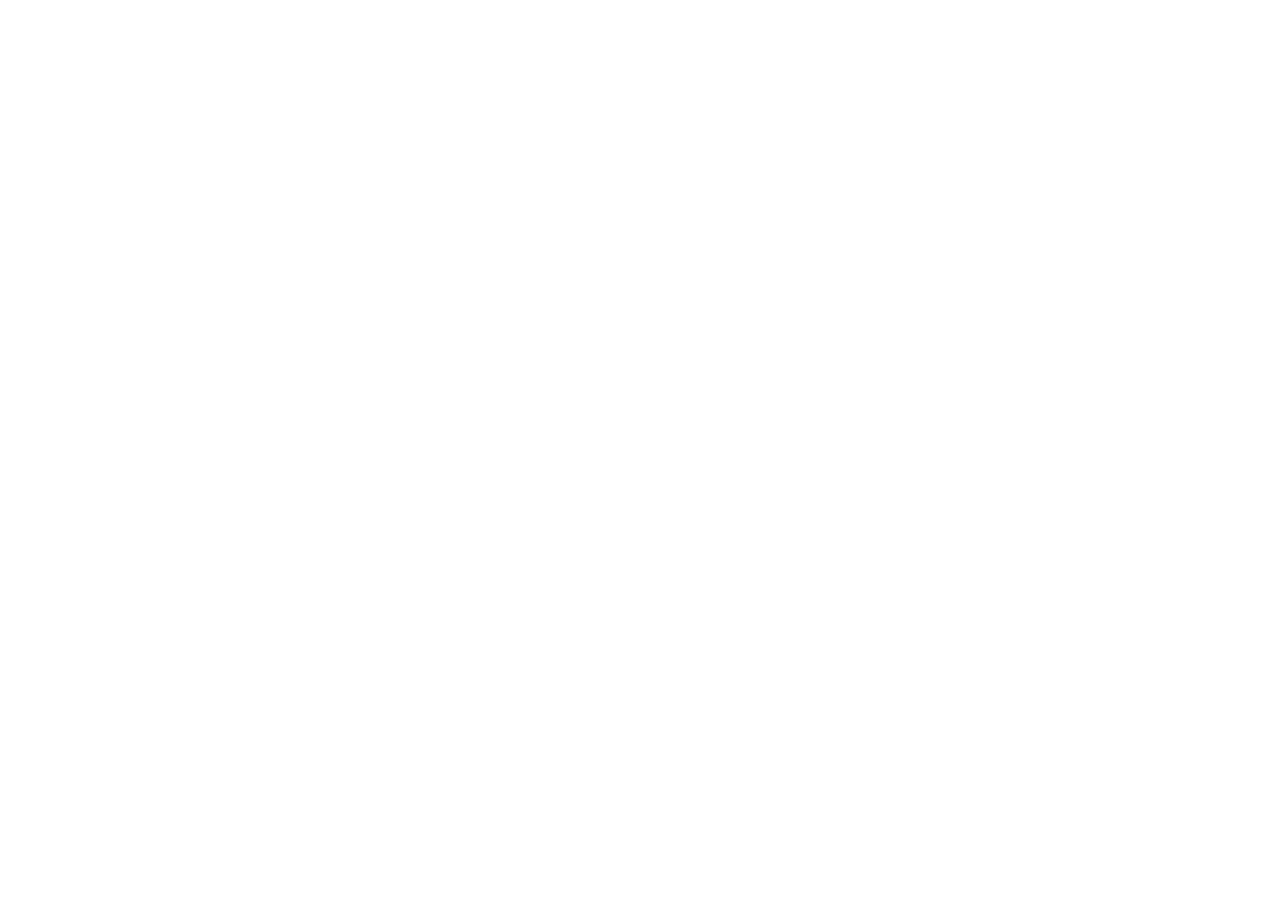
==== index.html @ b66bc5ad "Carga de todos los archivos" ====
<!DOCTYPE html>
<html lang="en">
  <head>
    <meta charset="UTF-8" />
    <meta http-equiv="X-UA-Compatible" content="IE=edge" />
    <meta name="viewport" content="width=device-width, initial-scale=1.0" />
    <link rel="preconnect" href="https://fonts.googleapis.com" />
    <link rel="preconnect" href="https://fonts.gstatic.com" crossorigin />
    <link
      href="https://fonts.googleapis.com/css2?family=Quicksand:wght@300;500;700&display=swap"
      rel="stylesheet"
    />
    <title>Document</title>
    <style>
      :root {
        /*Declaracion de variables CSS*/
        --Very-light-pink: #c7c7c7;
        --Text-input-field: #f7f7f7;
        --Hospital-green: #acd9b2;
        --White: #ffffff;
        --Black: #000000;
      }
      /*El texto que usara el proyecto y se cargan arriba los links*/
      body {
        font-family: "Quicksand", sans-serif;
      }
    </style>
  </head>
  <body></body>
</html>
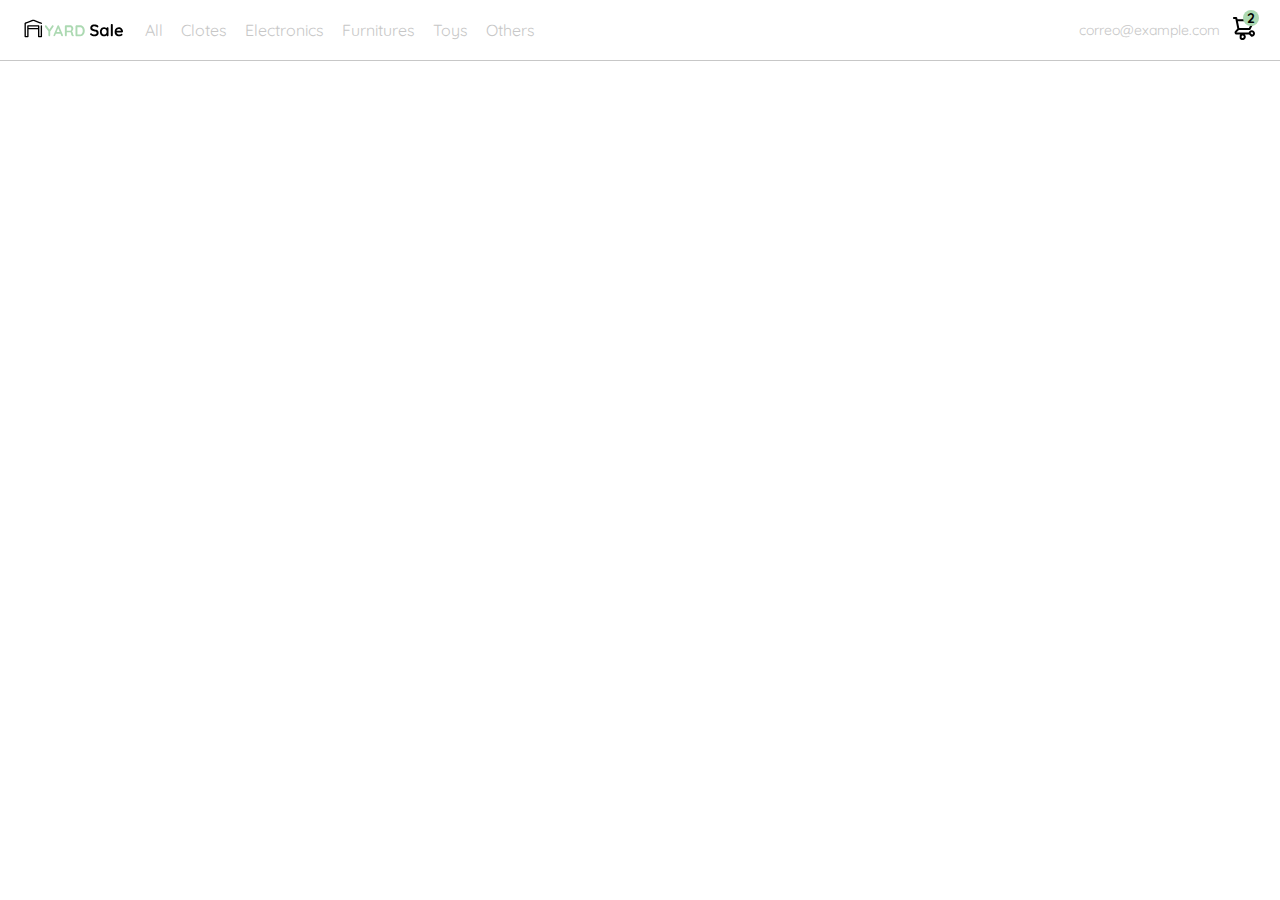
==== commit 59f38072: "git status X" ====
--- a/index.html
+++ b/index.html
@@ -10,21 +10,68 @@
       href="https://fonts.googleapis.com/css2?family=Quicksand:wght@300;500;700&display=swap"
       rel="stylesheet"
     />
-    <title>Document</title>
-    <style>
-      :root {
-        /*Declaracion de variables CSS*/
-        --Very-light-pink: #c7c7c7;
-        --Text-input-field: #f7f7f7;
-        --Hospital-green: #acd9b2;
-        --White: #ffffff;
-        --Black: #000000;
-      }
-      /*El texto que usara el proyecto y se cargan arriba los links*/
-      body {
-        font-family: "Quicksand", sans-serif;
-      }
-    </style>
+
+    <link
+      rel="shortcout icon"
+      href="./logos/favicon_bota_fora.svg"
+      type="img"
+    />
+    <link rel="stylesheet" href="./styles.css" />
+    <title>YardSale: Tienda Online</title>
   </head>
-  <body></body>
+  <body>
+    <nav>
+      <img src="./icons/icon_menu.svg" alt="menu" class="menu" />
+
+      <div class="navbar-left">
+        <img src="./logos/logo_yard_sale.svg" alt="logo" class="logo" />
+
+        <ul>
+          <li>
+            <a href="/">All</a>
+          </li>
+          <li>
+            <a href="/">Clotes</a>
+          </li>
+          <li>
+            <a href="/">Electronics</a>
+          </li>
+          <li>
+            <a href="/">Furnitures</a>
+          </li>
+          <li>
+            <a href="/">Toys</a>
+          </li>
+          <li>
+            <a href="/">Others</a>
+          </li>
+        </ul>
+      </div>
+      <div class="navbar-right">
+        <ul>
+          <li class="navbar-email">correo@example.com</li>
+          <li class="navbar-shopping-cart">
+            <img src="./icons/icon_shopping_cart.svg" alt="shopping cart" />
+            <div>2</div>
+          </li>
+        </ul>
+      </div>
+
+      <div class="desktop-menu inactive">
+        <ul>
+          <li>
+            <a href="/" class="title">My orders</a>
+          </li>
+          <li>
+            <a href="/">My account</a>
+          </li>
+          <li>
+            <a href="/">Sign out</a>
+          </li>
+        </ul>
+      </div>
+    </nav>
+
+    <script src="./main.js"></script>
+  </body>
 </html>
--- a/styles.css
+++ b/styles.css
@@ -0,0 +1,138 @@
+:root {
+    /*Declaracion de variables CSS*/
+    --Very-light-pink: #c7c7c7;
+    --Text-input-field: #f7f7f7;
+    --Hospital-green: #acd9b2;
+    --White: #ffffff;
+    --Black: #000000;
+    --sm: 14px;
+    --md: 16px;
+    --lg: 18px;
+  }
+  /*El texto que usara el proyecto y se cargan arriba los links*/
+  body {
+    margin: 0;
+    font-family: "Quicksand", sans-serif;
+  }
+
+  .inactive{
+    display: none;
+  }
+  nav {
+    display: flex;
+    justify-content: space-between;
+    padding: 0 24px;
+    border-bottom: 1px solid var(--Very-light-pink);
+    cursor: pointer;
+  }
+  .menu {
+    display: none;
+  }
+  .logo {
+    width: 100px;
+  }
+  .navbar-left ul,
+  .navbar-right ul {
+    list-style: none;
+    padding: 0;
+    margin: 0;
+    display: flex;
+    align-items: center;
+    height: 60px;
+  }
+
+  .navbar-left {
+    display: flex;
+  }
+  .navbar-left ul {
+    margin-left: 12px;
+  }
+  .navbar-left ul li a,
+  .navbar-right ul li a {
+    text-decoration: none;
+    color: var(--Very-light-pink);
+    border: 1px solid var(--White);
+    padding: 8px;
+  }
+
+  .navbar-left ul li a:hover,
+  .navbar-right ul li a:hover {
+    border: 1px solid var(--Hospital-green);
+    color: var(--Hospital-green);
+    border-radius: 8px;
+  }
+  .navbar-email {
+    color: var(--Very-light-pink);
+    font-size: var(--sm);
+  }
+  .navbar-shopping-cart {
+    position: relative;
+  }
+  .navbar-shopping-cart div {
+    width: 16px;
+    height: 16px;
+    background-color: var(--Hospital-green);
+    border-radius: 50%;
+    font-size: var(--sm);
+    font-weight: bold;
+    position: absolute;
+    top: -6px;
+    right: -3px;
+    display: flex;
+    justify-content: center;
+    align-items: center;
+  }
+  .navbar-email {
+    margin-right: 12px;
+  }
+
+  .desktop-menu {
+    position: absolute;
+    top: 60px;
+    right: 56px;
+    background: var(--White);
+    width: 100px;
+    height: auto;
+    border: 1px solid var(--Very-light-pink);
+    border-radius: 6px;
+    padding: 20px 20px 0 20px;
+  }
+  .desktop-menu ul {
+    list-style: none;
+    padding: 0;
+    margin: 0;
+  }
+  .desktop-menu ul li:nth-child(1),
+  .desktop-menu ul li:nth-child(2) {
+    font-weight: bold;
+  }
+
+  .desktop-menu ul li {
+    text-align: end;
+  }
+  .desktop-menu ul li:last-child {
+    padding-top: 20px;
+    border-top: 1px solid var(--Very-light-pink);
+  }
+  .desktop-menu ul li:last-child a {
+    color: var(--Hospital-green);
+    text-decoration: none;
+  }
+  .desktop-menu ul li a {
+    color: var(--Black);
+    text-decoration: none;
+    margin-bottom: 20px;
+    display: inline-block;
+  }
+
+  @media (max-width: 640px) {
+    .menu {
+      display: block;
+    }
+    .navbar-left ul {
+      display: none;
+    }
+    .navbar-email {
+      display: none;
+    }
+  }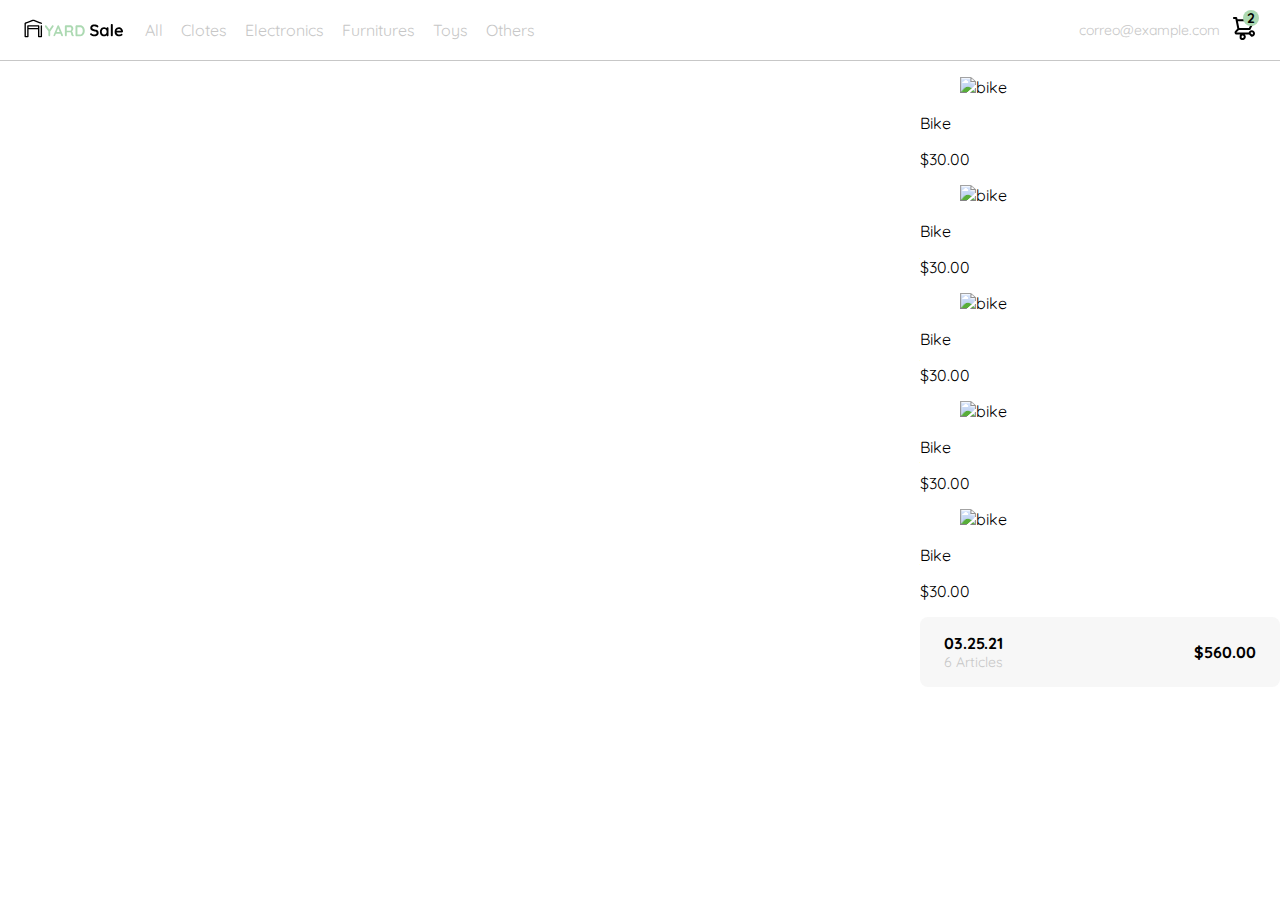
==== commit 570e420b: "actualizacion de archivos" ====
--- a/index.html
+++ b/index.html
@@ -6,6 +6,7 @@
     <meta name="viewport" content="width=device-width, initial-scale=1.0" />
     <link rel="preconnect" href="https://fonts.googleapis.com" />
     <link rel="preconnect" href="https://fonts.gstatic.com" crossorigin />
+
     <link
       href="https://fonts.googleapis.com/css2?family=Quicksand:wght@300;500;700&display=swap"
       rel="stylesheet"
@@ -60,7 +61,7 @@
       <div class="desktop-menu inactive">
         <ul>
           <li>
-            <a href="/" class="title">My orders</a>
+            <a href="/" class="title">My orders!</a>
           </li>
           <li>
             <a href="/">My account</a>
@@ -70,7 +71,115 @@
           </li>
         </ul>
       </div>
+
+      <div class="mobile-menu inactive">
+        <ul>
+          <li>
+            <a href="/">CATEGORIES</a>
+          </li>
+          <li>
+            <a href="/">All</a>
+          </li>
+          <li>
+            <a href="/">Clotes</a>
+          </li>
+          <li>
+            <a href="/">Electronics</a>
+          </li>
+          <li>
+            <a href="/">Furnitures</a>
+          </li>
+          <li>
+            <a href="/">Toys</a>
+          </li>
+          <li><a href="/">Others</a></li>
+        </ul>
+        <ul>
+          <li>
+            <a href="/">My orders</a>
+          </li>
+          <li>
+            <a href="/">My account</a>
+          </li>
+        </ul>
+
+        <ul class="final">
+          <li>
+            <a href="/" class="email">cuenta@example.com</a>
+          </li>
+          <li>
+            <a href="/" class="sign-out">sign up</a>
+          </li>
+        </ul>
+      </div>
     </nav>
+
+    <aside class="product-detail">
+      <div class="my-order-content">
+        <div class="shopping-card">
+          <figure>
+            <img
+              src="https://images.pexels.com/photos/276517/pexels-photo-276517.jpeg?cs=srgb&dl=pexels-pixabay-276517.jpg&fm=jpg"
+              alt="bike"
+            />
+          </figure>
+          <p>Bike</p>
+          <p>$30.00</p>
+        </div>
+
+        <div class="shopping-card">
+          <figure>
+            <img
+              src="https://images.pexels.com/photos/276517/pexels-photo-276517.jpeg?cs=srgb&dl=pexels-pixabay-276517.jpg&fm=jpg"
+              alt="bike"
+            />
+          </figure>
+          <p>Bike</p>
+          <p>$30.00</p>
+        </div>
+
+        <div class="shopping-card">
+          <figure>
+            <img
+              src="https://images.pexels.com/photos/276517/pexels-photo-276517.jpeg?cs=srgb&dl=pexels-pixabay-276517.jpg&fm=jpg"
+              alt="bike"
+            />
+          </figure>
+          <p>Bike</p>
+          <p>$30.00</p>
+        </div>
+
+        <div class="shopping-card">
+          <figure>
+            <img
+              src="https://images.pexels.com/photos/276517/pexels-photo-276517.jpeg?cs=srgb&dl=pexels-pixabay-276517.jpg&fm=jpg"
+              alt="bike"
+            />
+          </figure>
+          <p>Bike</p>
+          <p>$30.00</p>
+        </div>
+
+        <div class="shopping-card">
+          <figure>
+            <img
+              src="https://images.pexels.com/photos/276517/pexels-photo-276517.jpeg?cs=srgb&dl=pexels-pixabay-276517.jpg&fm=jpg"
+              alt="bike"
+            />
+          </figure>
+          <p>Bike</p>
+          <p>$30.00</p>
+        </div>
+
+        <div class="order">
+          <p>
+            <span>03.25.21</span>
+            <span>6 Articles</span>
+          </p>
+          <p>$560.00</p>
+        </div>
+      </div>
+    </aside>
 
     <script src="./main.js"></script>
   </body>
--- a/styles.css
+++ b/styles.css
@@ -1,3 +1,5 @@
+
+/*General*/
 :root {
     /*Declaracion de variables CSS*/
     --Very-light-pink: #c7c7c7;
@@ -18,6 +20,9 @@
   .inactive{
     display: none;
   }
+
+
+  /*NAVBAR*/
   nav {
     display: flex;
     justify-content: space-between;
@@ -86,6 +91,8 @@
     margin-right: 12px;
   }
 
+
+  /*DESKTOP MENU*/
   .desktop-menu {
     position: absolute;
     top: 60px;
@@ -125,6 +132,106 @@
     display: inline-block;
   }
 
+
+  /*MOBILE MENU*/
+  .mobile-menu {
+    position: absolute;
+    top: 60px;
+    padding: 24px;
+  }
+  .mobile-menu a {
+    text-decoration: none;
+    color: var(--Black);
+    font-weight: bold;
+  }
+
+  .mobile-menu ul {
+    padding: 0;
+    margin: 24px 0 0;
+    list-style: none;
+  }
+
+  .mobile-menu ul:nth-child(1) {
+    border-bottom: 1px solid var(--Very-light-pink);
+  }
+  .mobile-menu ul:nth-child(2) {
+    margin-top: 50px;
+  }
+
+  .mobile-menu ul:nth-child(3) {
+    margin-top: 80px;
+  }
+  .mobile-menu ul li {
+    margin-bottom: 24px;
+  }
+  .mobile-menu ul:nth-child(3) li:nth-child(1) {
+    margin-bottom: 5px;
+  }
+
+  .email {
+    font-size: var(--sm);
+    font-weight: 300 !important;
+  }
+  .sign-out {
+    font-size: var(--sm);
+    color: var(--Hospital-green) !important;
+  }
+
+  /*ASIDE (product detal- y carrito)*/
+  .product-detail {
+    width: 360px;
+    padding-bottom: 24px;
+    position: absolute;
+    right: 0;
+  }
+  .primary-button {
+    background-color: var(--Hospital-green);
+    border-radius: 8px;
+    border: none;
+    color: var(--White);
+    width: 100%;
+    cursor: pointer;
+    font-size: var(--md);
+    font-weight: bold;
+    height: 50px;
+  }
+
+  .add-to-cart-button {
+    display: flex;
+    align-items: center;
+    justify-content: center;
+  }
+  .order {
+    display: grid;
+    grid-template-columns: auto 1fr;
+    gap: 16px;
+    align-items: center;
+    background-color: var(--Text-input-field);
+    margin-bottom: 24px;
+    border-radius: 8px;
+    padding: 0 24px;
+  }
+
+  .order p:nth-child(1) {
+    display: flex;
+    flex-direction: column;
+  }
+
+  .order p:nth-child(2) {
+    text-align: end;
+    font-weight: bold;
+  }
+
+  .order p span:nth-child(1) {
+    font-size: var(--md);
+    font-weight: bold;
+  }
+  .order p span:nth-child(2) {
+    font-size: var(--sm);
+    color: var(--Very-light-pink);
+  }
+
+
   @media (max-width: 640px) {
     .menu {
       display: block;
@@ -135,4 +242,21 @@
     .navbar-email {
       display: none;
     }
+
+    .desktop-menu{
+      display: none;
+    }
+    .product-detail {
+      width: 100%;
+    }
+    .product-detail > img:nth-child(2) {
+      width: 100%;
+      object-fit: cover;
+    }
+  }
+
+  @media (min-width: 641px){
+    .mobile-menu{
+      display: none;
+    }
   }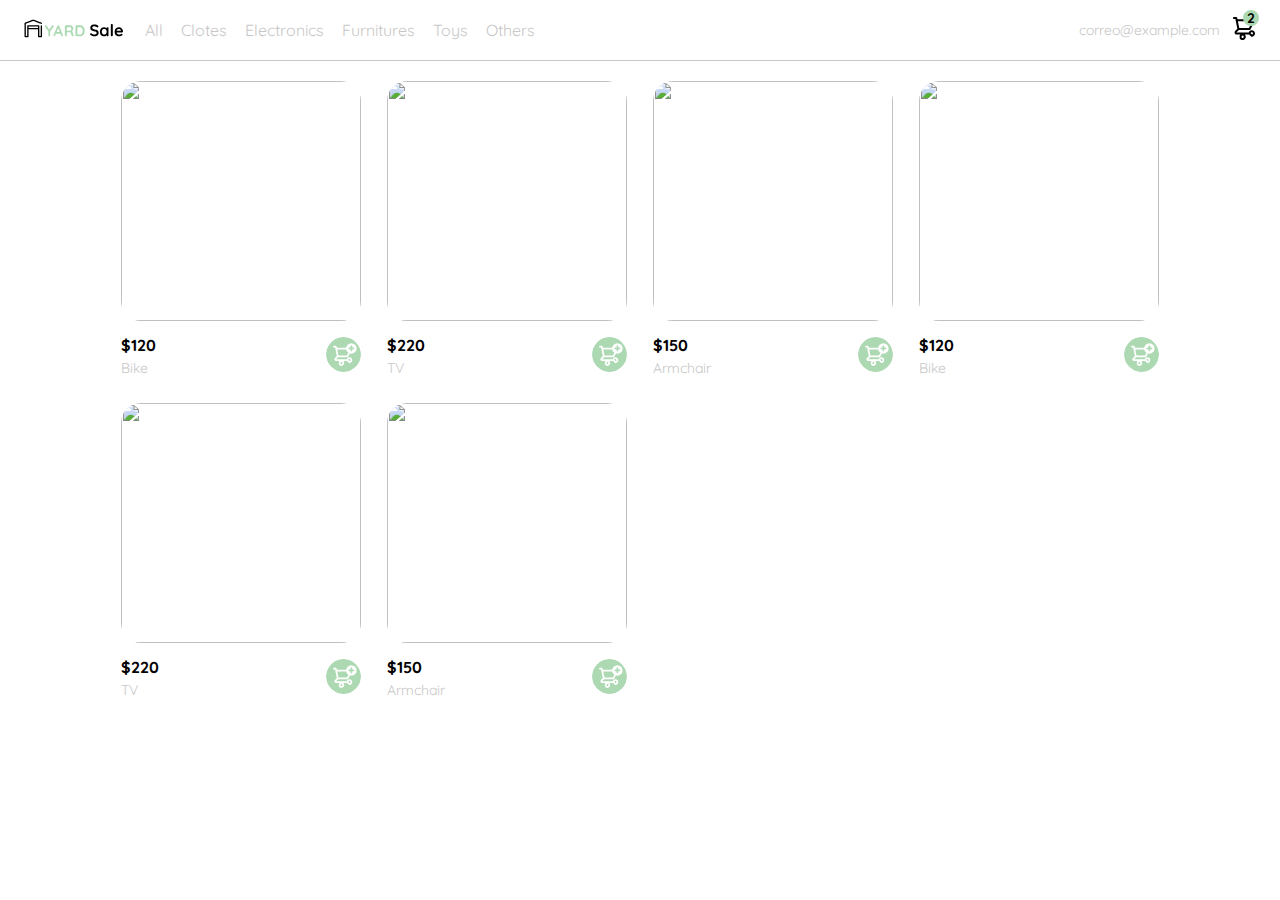
==== commit 3c7417a0: "actualizacion de Docunentos JS, CSS e index" ====
--- a/index.html
+++ b/index.html
@@ -114,72 +114,92 @@
       </div>
     </nav>
 
-    <aside class="product-detail">
+    <aside class="product-detail inactive">
+      <div class="title-container">
+        <img src="./icons/flechita.svg" alt="arrow">
+        <p class="title">My order</p>
+      </div>
+  
       <div class="my-order-content">
-        <div class="shopping-card">
-          <figure>
-            <img
-              src="https://images.pexels.com/photos/276517/pexels-photo-276517.jpeg?cs=srgb&dl=pexels-pixabay-276517.jpg&fm=jpg"
-              alt="bike"
-            />
-          </figure>
-          <p>Bike</p>
-          <p>$30.00</p>
-        </div>
-
-        <div class="shopping-card">
-          <figure>
-            <img
-              src="https://images.pexels.com/photos/276517/pexels-photo-276517.jpeg?cs=srgb&dl=pexels-pixabay-276517.jpg&fm=jpg"
-              alt="bike"
-            />
-          </figure>
-          <p>Bike</p>
-          <p>$30.00</p>
-        </div>
-
-        <div class="shopping-card">
-          <figure>
-            <img
-              src="https://images.pexels.com/photos/276517/pexels-photo-276517.jpeg?cs=srgb&dl=pexels-pixabay-276517.jpg&fm=jpg"
-              alt="bike"
-            />
-          </figure>
-          <p>Bike</p>
-          <p>$30.00</p>
-        </div>
-
-        <div class="shopping-card">
-          <figure>
-            <img
-              src="https://images.pexels.com/photos/276517/pexels-photo-276517.jpeg?cs=srgb&dl=pexels-pixabay-276517.jpg&fm=jpg"
-              alt="bike"
-            />
-          </figure>
-          <p>Bike</p>
-          <p>$30.00</p>
-        </div>
-
-        <div class="shopping-card">
-          <figure>
-            <img
-              src="https://images.pexels.com/photos/276517/pexels-photo-276517.jpeg?cs=srgb&dl=pexels-pixabay-276517.jpg&fm=jpg"
-              alt="bike"
-            />
-          </figure>
-          <p>Bike</p>
-          <p>$30.00</p>
+        
+        <div class="shopping-cart">
+          <figure>
+            <img src="https://images.pexels.com/photos/276517/pexels-photo-276517.jpeg?auto=compress&cs=tinysrgb&dpr=2&h=650&w=940" alt="bike">
+          </figure>
+          <p>Bike</p>
+          <p>$30,00</p>
+          <img src="./icons/icon_close.png" alt="close">
+        </div>
+        <div class="shopping-cart">
+          <figure>
+            <img src="https://images.pexels.com/photos/276517/pexels-photo-276517.jpeg?auto=compress&cs=tinysrgb&dpr=2&h=650&w=940" alt="bike">
+          </figure>
+          <p>Bike</p>
+          <p>$30,00</p>
+          <img src="./icons/icon_close.png" alt="close">
+        </div>
+        <div class="shopping-cart">
+          <figure>
+            <img src="https://images.pexels.com/photos/276517/pexels-photo-276517.jpeg?auto=compress&cs=tinysrgb&dpr=2&h=650&w=940" alt="bike">
+          </figure>
+          <p>Bike</p>
+          <p>$30,00</p>
+          <img src="./icons/icon_close.png" alt="close">
+        </div>
+        <div class="shopping-cart">
+          <figure>
+            <img src="https://images.pexels.com/photos/276517/pexels-photo-276517.jpeg?auto=compress&cs=tinysrgb&dpr=2&h=650&w=940" alt="bike">
+          </figure>
+          <p>Bike</p>
+          <p>$30,00</p>
+          <img src="./icons/icon_close.png" alt="close">
+        </div>
+        <div class="shopping-cart">
+          <figure>
+            <img src="https://images.pexels.com/photos/276517/pexels-photo-276517.jpeg?auto=compress&cs=tinysrgb&dpr=2&h=650&w=940" alt="bike">
+          </figure>
+          <p>Bike</p>
+          <p>$30,00</p>
+          <img src="./icons/icon_close.png" alt="close">
         </div>
 
         <div class="order">
           <p>
-            <span>03.25.21</span>
-            <span>6 Articles</span>
+            <span>Total</span>
           </p>
-          <p>$560.00</p>
-        </div>
-      </div>
+          <p>
+            <span>$150.00</span>
+          </p>
+        </div>
+    
+        <button class="primary-button">
+          Checkout
+        </button>
+      </div>
+    </div>
     </aside>
+
+    <section class="main-container">
+      <div class="cards-container">
+
+        <!-- <div class="product-card">
+          <img
+            src="https://images.pexels.com/photos/276517/pexels-photo-276517.jpeg?cs=srgb&dl=pexels-pixabay-276517.jpg&fm=jpg"
+            alt="Bike"
+          />
+          <div class="product-info">
+            <div>
+              <p>$120.00</p>
+              <p>Bike</p>
+            </div>
+            <figure>
+              <img src="./icons/bt_add_to_cart.svg" alt="" />
+            </figure>
+          </div>
+        </div> -->
+      
+      </div>
+    </section>
 
     <script src="./main.js"></script>
   </body>
--- a/styles.css
+++ b/styles.css
@@ -135,6 +135,8 @@
 
   /*MOBILE MENU*/
   .mobile-menu {
+    background: var(--White);
+    opacity: .98;
     position: absolute;
     top: 60px;
     padding: 24px;
@@ -179,10 +181,68 @@
 
   /*ASIDE (product detal- y carrito)*/
   .product-detail {
+    background: var(--White);
     width: 360px;
-    padding-bottom: 24px;
+    padding: 0 24px;
+    box-sizing: border-box;
     position: absolute;
     right: 0;
+  }
+  .title-container {
+    display: flex;
+  }
+  .title-container img {
+    transform: rotate(180deg);
+    margin-right: 14px;
+  }
+  .title {
+    font-size: var(--lg);
+    font-weight: bold;
+  }
+  .order {
+    display: grid;
+    grid-template-columns: auto 1fr;
+    gap: 16px;
+    align-items: center;
+    background-color: var(--text-input-field);
+    margin-bottom: 24px;
+    border-radius: 8px;
+    padding: 0 24px;
+  }
+  .order p:nth-child(1) {
+    display: flex;
+    flex-direction: column;
+  }
+  .order p span:nth-child(1) {
+    font-size: var(--md);
+    font-weight: bold;
+  }
+  .order p:nth-child(2) {
+    text-align: end;
+    font-weight: bold;
+  }
+  .shopping-cart {
+    display: grid;
+    grid-template-columns: auto 1fr auto auto;
+    gap: 16px;
+    margin-bottom: 24px;
+    align-items: center;
+  }
+  .shopping-cart figure {
+    margin: 0;
+  }
+  .shopping-cart figure img {
+    width: 70px;
+    height: 70px;
+    border-radius: 20px;
+    object-fit: cover;
+  }
+  .shopping-cart p:nth-child(2) {
+    color: var(--Very-light-pink);
+  }
+  .shopping-cart p:nth-child(3) {
+    font-size: var(--md);
+    font-weight: bold;
   }
   .primary-button {
     background-color: var(--Hospital-green);
@@ -196,41 +256,61 @@
     height: 50px;
   }
 
-  .add-to-cart-button {
-    display: flex;
-    align-items: center;
-    justify-content: center;
-  }
-  .order {
+  /*Product List*/
+  .cards-container {
     display: grid;
-    grid-template-columns: auto 1fr;
-    gap: 16px;
-    align-items: center;
-    background-color: var(--Text-input-field);
-    margin-bottom: 24px;
-    border-radius: 8px;
-    padding: 0 24px;
-  }
-
-  .order p:nth-child(1) {
-    display: flex;
-    flex-direction: column;
-  }
-
-  .order p:nth-child(2) {
-    text-align: end;
-    font-weight: bold;
-  }
-
-  .order p span:nth-child(1) {
+    grid-template-columns: repeat(auto-fill, 240px);
+    gap: 26px;
+    place-content: center;
+    margin-top: 20px;
+  }
+  .product-card {
+    width: 240px;
+  }
+  .product-card img {
+    width: 240px;
+    height: 240px;
+    border-radius: 20px;
+    object-fit: cover;
+  }
+  .product-info {
+    display: flex;
+    justify-content: space-between;
+    align-items: center;
+    margin-top: 10px;
+  }
+  .product-info figure {
+    margin: 0;
+  }
+  .product-info div p:nth-child(1) {
+    font-weight: bold;
     font-size: var(--md);
-    font-weight: bold;
-  }
-  .order p span:nth-child(2) {
-    font-size: var(--sm);
+    margin-top: 0;
+    margin-bottom: 4px;
+  }
+  .product-info div p:nth-child(2) {
+    font-size: var(--sm);
+    margin-top: 0;
+    margin-bottom: 0;
     color: var(--Very-light-pink);
   }
-
+  .product-info figure img {
+    width: 35px;
+    height: 35px;
+  }
+
+  @media (max-width: 640px) {
+    .cards-container {
+      grid-template-columns: repeat(auto-fill, 140px);
+    }
+    .product-card {
+      width: 140px;
+    }
+    .product-card img {
+      width: 140px;
+      height: 140px;
+    }
+  }
 
   @media (max-width: 640px) {
     .menu {
@@ -246,14 +326,11 @@
     .desktop-menu{
       display: none;
     }
+
     .product-detail {
       width: 100%;
     }
-    .product-detail > img:nth-child(2) {
-      width: 100%;
-      object-fit: cover;
-    }
-  }
+}
 
   @media (min-width: 641px){
     .mobile-menu{
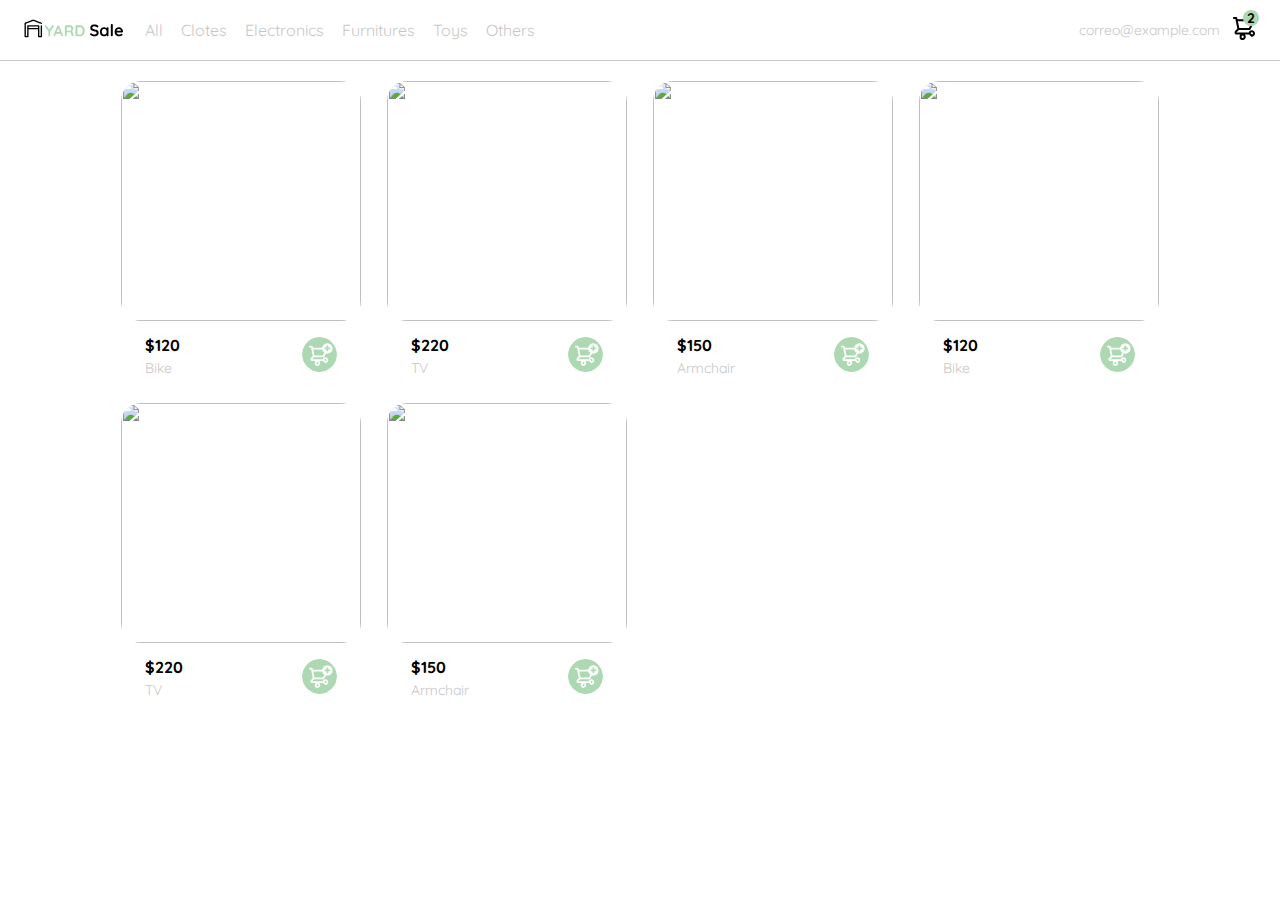
==== commit 322ceef7: "Actualización de index,main y styles" ====
--- a/index.html
+++ b/index.html
@@ -114,7 +114,7 @@
       </div>
     </nav>
 
-    <aside class="product-detail inactive">
+    <aside id="shoppingCartContainer" class="inactive">
       <div class="title-container">
         <img src="./icons/flechita.svg" alt="arrow">
         <p class="title">My order</p>
@@ -179,24 +179,34 @@
     </div>
     </aside>
 
+    <aside id="productDetail" class="inactive">
+      <div class="productDetail-close">
+        <img src="./icons/icon_close.png" alt="close" />
+      </div>
+
+      <img
+        src="https://images.pexels.com/photos/6964157/pexels-photo-6964157.jpeg?auto=compress&cs=tinysrgb&w=1260&h=750&dpr=1"
+        alt="Nevera"
+      />
+      <div class="product-info">
+        <p>$325.00</p>
+        <p>Nevera</p>
+        <p>
+          This is a beautifoul product for your home perfect for your space and
+          family,Lorem ipsum dolor sit amet consectetur adipisicing elit.
+          Temporibus, ipsum maiores. Quasi nulla voluptatum optio aperiam
+          eveniet quibusdam culpa ratione perspiciatis facilis, laboriosam
+          asperiores tempore ut amet voluptate qui accusantium.
+        </p>
+
+        <button class="primary-button add-to-cart-button">
+          <img src="./icons/bt_add_to_cart.svg" alt="add-to-cart" />Add to Cart
+        </button>
+      </div>
+    </aside>
+
     <section class="main-container">
       <div class="cards-container">
-
-        <!-- <div class="product-card">
-          <img
-            src="https://images.pexels.com/photos/276517/pexels-photo-276517.jpeg?cs=srgb&dl=pexels-pixabay-276517.jpg&fm=jpg"
-            alt="Bike"
-          />
-          <div class="product-info">
-            <div>
-              <p>$120.00</p>
-              <p>Bike</p>
-            </div>
-            <figure>
-              <img src="./icons/bt_add_to_cart.svg" alt="" />
-            </figure>
-          </div>
-        </div> -->
       
       </div>
     </section>
--- a/styles.css
+++ b/styles.css
@@ -140,6 +140,8 @@
     position: absolute;
     top: 60px;
     padding: 24px;
+    left: 0;
+    width: 100%;
   }
   .mobile-menu a {
     text-decoration: none;
@@ -179,15 +181,21 @@
     color: var(--Hospital-green) !important;
   }
 
-  /*ASIDE (product detal- y carrito)*/
-  .product-detail {
+  /*ASIDE (product detail- y carrito)*/
+  aside {
     background: var(--White);
     width: 360px;
-    padding: 0 24px;
+    
     box-sizing: border-box;
     position: absolute;
     right: 0;
   }
+
+  /*Shopping Cart*/
+  #shoppingCartContainer{
+    padding: 24px;
+  }
+
   .title-container {
     display: flex;
   }
@@ -256,6 +264,68 @@
     height: 50px;
   }
 
+  /*Product Detail*/
+
+  .productDetail-close {
+    background: var(--White);
+    height: 14px;
+    width: 14px;
+    position: absolute;
+    top: 8px;
+    left: 18px;
+    z-index: 2;
+    padding: 12px;
+    border-radius: 50%;
+  }
+  .productDetail-close:hover {
+    cursor: pointer;
+  }
+  #productDetail > img:nth-child(2) {
+    width: 360px;
+    height: 360px;
+    object-fit: cover;
+    border-radius: 0 0 20px 20px;
+  }
+  .product-info {
+    margin: 24px 24px 0 24px;
+  }
+  .product-info p:nth-child(1) {
+    font-weight: bold;
+    font-size: var(--md);
+    margin-top: 0;
+    margin-bottom: 4px;
+  }
+  .product-info p:nth-child(2) {
+    color: var(--Very-light-pink);
+    font-size: var(--md);
+    margin-top: 0;
+    margin-bottom: 36px;
+  }
+  .product-info p:nth-child(3) {
+    color: var(--Very-light-pink);
+    font-size: var(--md);
+    margin-top: 0;
+    margin-bottom: 36px;
+  }
+  .primary-button {
+    background-color: var(--Hospital-green);
+    border-radius: 8px;
+    border: none;
+    color: var(--White);
+    width: 100%;
+    cursor: pointer;
+    font-size: var(--md);
+    font-weight: bold;
+    height: 50px;
+  }
+
+  .add-to-cart-button {
+    display: flex;
+    align-items: center;
+    justify-content: center;
+  }
+
+
   /*Product List*/
   .cards-container {
     display: grid;
@@ -273,28 +343,28 @@
     border-radius: 20px;
     object-fit: cover;
   }
-  .product-info {
+  .product-card .product-info {
     display: flex;
     justify-content: space-between;
     align-items: center;
     margin-top: 10px;
   }
-  .product-info figure {
+  .product-card .product-info figure {
     margin: 0;
   }
-  .product-info div p:nth-child(1) {
+  .product-card .product-info div p:nth-child(1) {
     font-weight: bold;
     font-size: var(--md);
     margin-top: 0;
     margin-bottom: 4px;
   }
-  .product-info div p:nth-child(2) {
+  .product-card .product-info div p:nth-child(2) {
     font-size: var(--sm);
     margin-top: 0;
     margin-bottom: 0;
     color: var(--Very-light-pink);
   }
-  .product-info figure img {
+  .product-card .product-info figure img {
     width: 35px;
     height: 35px;
   }
@@ -327,8 +397,12 @@
       display: none;
     }
 
-    .product-detail {
+    aside {
       width: 100%;
+    }
+    #productDetail > img:nth-child(2) {
+      width: 100%;
+      object-fit: cover;
     }
 }
 
